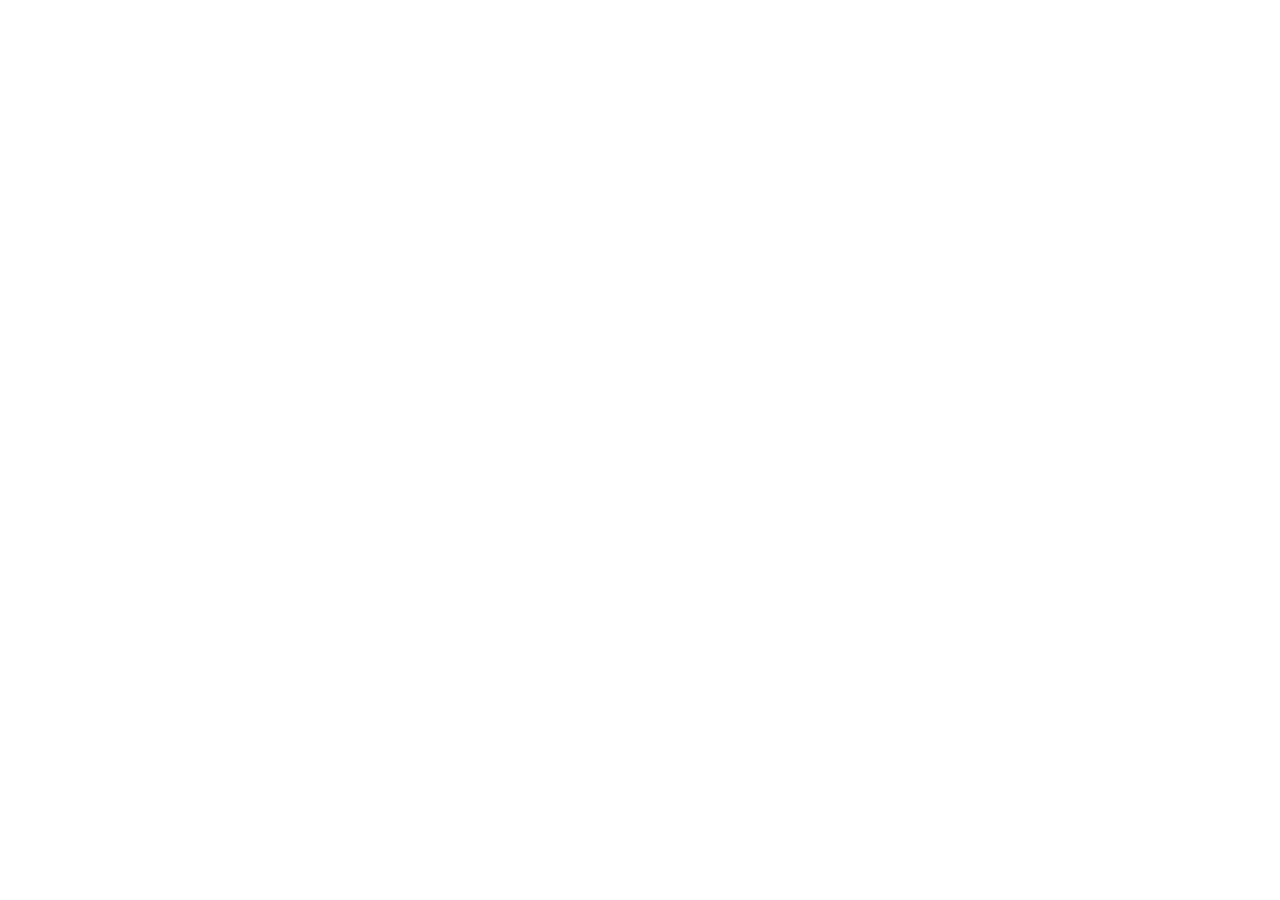
==== index.html @ 1b714908 "att" ====
<!DOCTYPE html>
<html lang="pt-BR">
<head>
    <meta charset="UTF-8">
    <meta name="viewport" content="width=device-width, initial-scale=1.0">
    <title>JS</title>
</head>
<body>
    
</body>
</html>
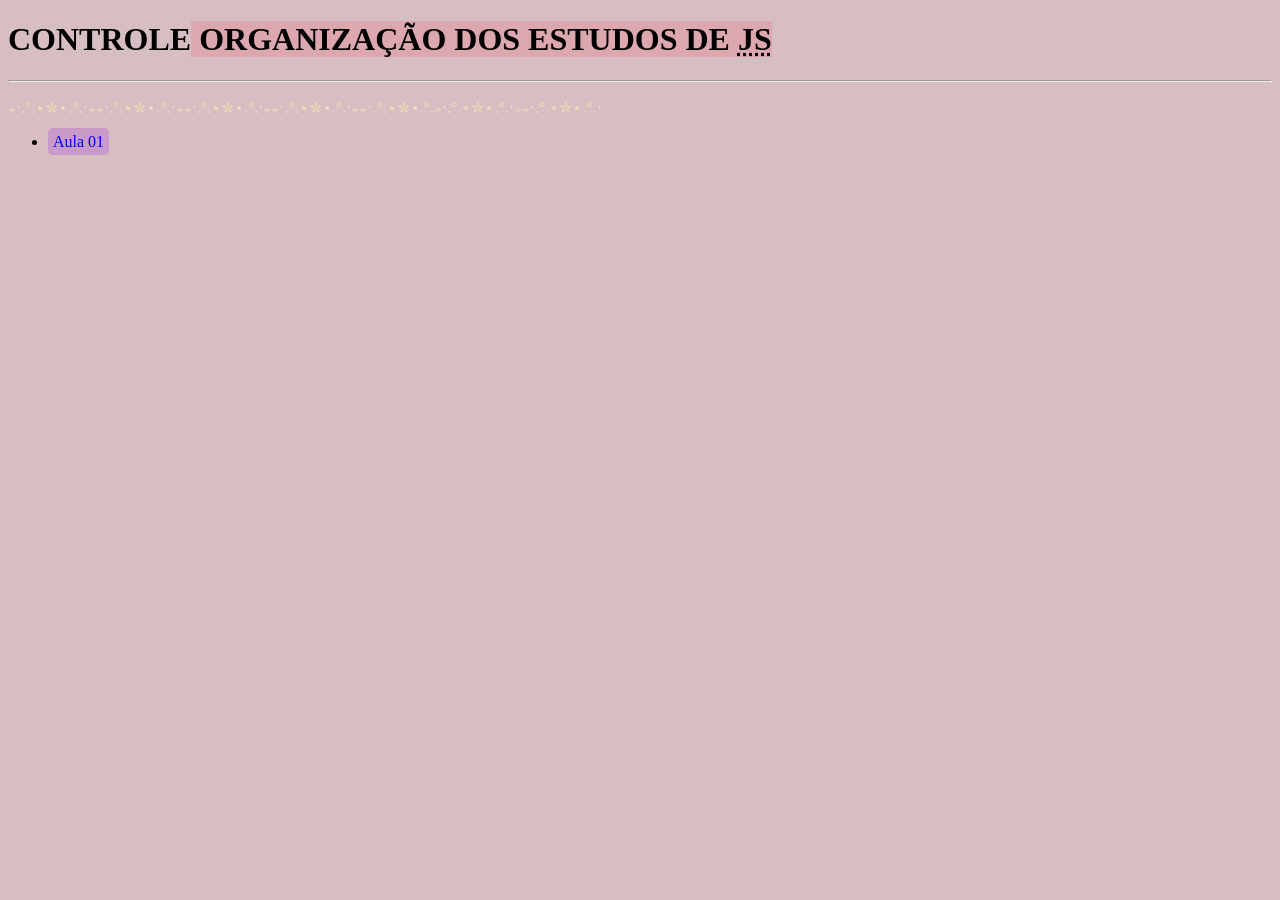
==== commit f7e5fded: "Atualizando a organização do repo" ====
--- a/index.html
+++ b/index.html
@@ -3,9 +3,20 @@
 <head>
     <meta charset="UTF-8">
     <meta name="viewport" content="width=device-width, initial-scale=1.0">
-    <title>JS</title>
+    <meta name="description" content="Esse é uma página modelo">
+    <meta name="keywords" content="sites, web, desenvolvimento backend">
+    <meta name="author" content="Carolina, @carolinasouza______">
+    <link rel="icon" type="image/png" href="favicon.png">
+    <link rel="stylesheet" href="css/estilo.css">
+    <title>CONTROLE DE AULAS DE JS</title>
 </head>
 <body>
     
+    <h1>CONTROLE<mark> ORGANIZAÇÃO DOS ESTUDOS DE <abbr title="JAVASCRIPT">JS</abbr></mark></h1>
+    <hr>
+    <p>₊‧.°.⋆✮⋆.°.‧₊₊‧.°.⋆✮⋆.°.‧₊₊‧.°.⋆✮⋆.°.‧₊₊‧.°.⋆✮⋆.°.‧₊₊‧.°.⋆✮⋆.°.₊‧.°.⋆✮⋆.°.‧₊₊‧.°.⋆✮⋆.°.‧</p>
+    <ul>
+        <li><a href="Aula01/index.html" target="_blank">Aula 01</a></li>
+    </ul>
 </body>
 </html>
--- a/css/estilo.css
+++ b/css/estilo.css
@@ -0,0 +1,24 @@
+mark{
+    background-color: rgb(221, 167, 176);
+}
+
+a{
+    text-decoration: none;
+    background-color: rgb(201, 154, 201);
+    border-radius: 5px;
+    padding: 5px;
+
+}
+
+a:hover{
+    background-color: rgb(207, 180, 207);
+    transition: 1s;
+}
+p{
+    color: wheat;
+}
+
+body{
+    background-color: rgb(214, 190, 194);
+}
+
